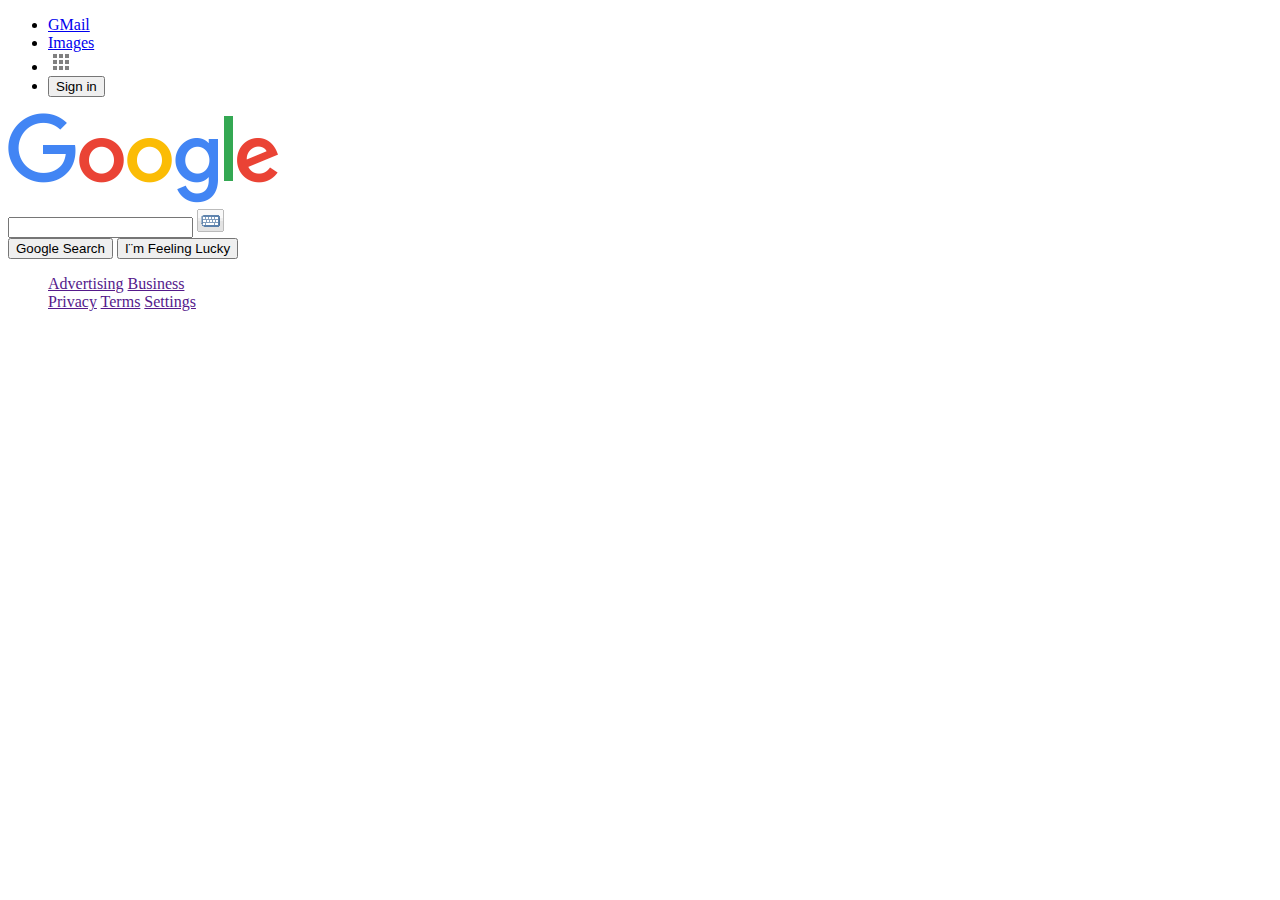
==== index.html @ b481e1e5 "Added all files in google-project" ====
<!DOCTYPE html>
<html>
<head>
    <meta charset="utf-8">
    <title>Google 2.0</title>
    <meta name="viewport" content="width=device-width, initial-scale=1">
    <link rel="stylesheet" type="text/css" media="screen" href="googleTest.css">
</head>
<body>
    <!--Main div that contains all webpage elements-->
    <div class="main">
        <!--Header as navbar at the top of page with links-->
        <header>
        <nav id="navbar">
            <ul class="navlinks">
                <li><a href="https://www.google.com/intl/ALL/gmail/about/" class="navelements">GMail</a></li>
                <li><a href="https://www.google.com/imghp?hl=en" class="navelements">Images</a></li>
                <li><a href=""><img src="navimg.png"  id="navimg" class="navelements"></a></li>
                <li><button id="sign-in-btn" class="navelements">Sign in</button></li>
                
            </ul>
        </nav>
    </header>
        
    <div class="searchImage">
        <img src="googlelogo.png" alt="Google">
    </div>


    <form>
        <!--class for elments for the searchbar-->
    <div class="searchbar">
        <input id="textbar" type="text" name="search">
        <input type="image" id="googlekeyboard" src="tia.png" alt="keyboard">
    </div>

     <!--class for buttons-->
    <div class="buttons">
        <input id="searchbutton" type="submit" value="Google Search">
        <input id="luckybutton" type="submit" value="I¨m Feeling Lucky">

    </div>
</form>
 <!--footer for with elements for footer-->
    <footer class="footer">
        <ul class="footerLinks">
            <a href="">Advertising</a>
            <a href="">Business</a>

            <div class="bottomRight">
            <a href="">Privacy</a>
            <a href="">Terms</a>
            <a href="">Settings</a>
            </div>
        </ul>
    </footer>
</div>
    
</body>
</html>
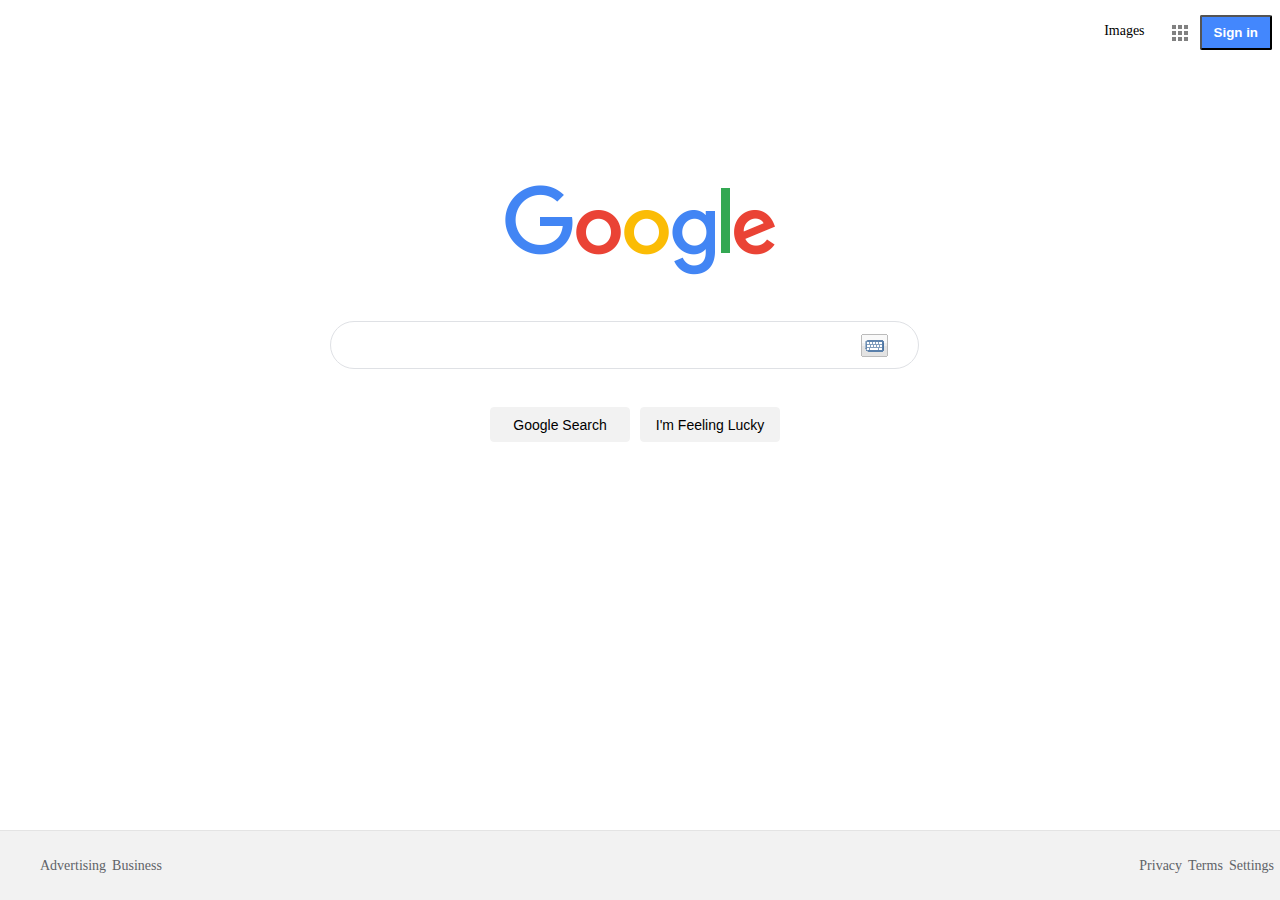
==== commit eda6dc90: "modified index.html and results.html and added updated CSS for these" ====
--- a/index.html
+++ b/index.html
@@ -1,61 +1,63 @@
 <!DOCTYPE html>
 <html>
+
 <head>
     <meta charset="utf-8">
     <title>Google 2.0</title>
     <meta name="viewport" content="width=device-width, initial-scale=1">
     <link rel="stylesheet" type="text/css" media="screen" href="googleTest.css">
 </head>
+
 <body>
     <!--Main div that contains all webpage elements-->
     <div class="main">
         <!--Header as navbar at the top of page with links-->
         <header>
-        <nav id="navbar">
-            <ul class="navlinks">
-                <li><a href="https://www.google.com/intl/ALL/gmail/about/" class="navelements">GMail</a></li>
-                <li><a href="https://www.google.com/imghp?hl=en" class="navelements">Images</a></li>
-                <li><a href=""><img src="navimg.png"  id="navimg" class="navelements"></a></li>
-                <li><button id="sign-in-btn" class="navelements">Sign in</button></li>
-                
-            </ul>
-        </nav>
-    </header>
-        
-    <div class="searchImage">
-        <img src="googlelogo.png" alt="Google">
-    </div>
+            <nav id="navbar">
+                <ul class="navlinks">
+                    <a href=""><button id="sign-in-btn" class="navelements">Sign in</button></a>
+                    <a href=""><img src="navimg.png" id="navimg" class="navelements"></a>
+                    <a href="https://www.google.com/imghp?hl=en" class="navelements">Images</a>
+
+                </ul>
+            </nav>
+        </header>
+
+        <div class="searchImage">
+            <img src="googlelogo.png" alt="Google">
+        </div>
 
 
-    <form>
-        <!--class for elments for the searchbar-->
-    <div class="searchbar">
-        <input id="textbar" type="text" name="search">
-        <input type="image" id="googlekeyboard" src="tia.png" alt="keyboard">
-    </div>
+        <form>
+            <!--class for elments for the searchbar-->
+            <div class="searchbar">
+                <input id="textbar" type="text" name="search">
+            </div>
 
-     <!--class for buttons-->
-    <div class="buttons">
-        <input id="searchbutton" type="submit" value="Google Search">
-        <input id="luckybutton" type="submit" value="I¨m Feeling Lucky">
+            <!--class for buttons-->
+            <div class="buttons">
+                <input id="searchbutton" type="submit" value="Google Search">
+                <input id="luckybutton" type="submit" value="I'm Feeling Lucky">
+
+            </div>
+        </form>
+        <!--footer for with elements for footer-->
 
     </div>
-</form>
- <!--footer for with elements for footer-->
     <footer class="footer">
         <ul class="footerLinks">
-            <a href="">Advertising</a>
-            <a href="">Business</a>
+            <li><a href="">Advertising</a></li>
+            <li><a href="">Business</a></li>
+        </ul>
 
-            <div class="bottomRight">
-            <a href="">Privacy</a>
-            <a href="">Terms</a>
-            <a href="">Settings</a>
-            </div>
+        <ul class="bottomRight">
+            <li><a href="">Privacy</a></li>
+            <li><a href="">Terms</a></li>
+            <li><a href="">Settings</a></li>
         </ul>
+
     </footer>
-</div>
-    
+
 </body>
-</html>
 
+</html>--- a/googleTest.css
+++ b/googleTest.css
@@ -0,0 +1,118 @@
+
+.main {
+    margin: auto;
+    width: 100%;
+}
+
+a {
+    text-decoration: none;
+    color: #5f6368;
+    margin-right: 6px; 
+}
+
+a:hover{
+  text-decoration: underline;
+      
+}
+
+#navbar{
+    height: 30px;
+    margin-bottom: 100px;
+    margin-top: 15px;
+    font-size: 14px;
+    color:  #5f6368;
+ 
+}
+
+.navelements{
+color: black;
+padding: 8px;
+float: right;
+}
+
+#sign-in-btn{
+    background-color: #4387fd;
+    color: white;
+    font-weight: bold;
+    padding: 8px 12px 8px 12px;
+    border-radius: 2px;
+    cursor: pointer;
+}
+
+.searchImage{
+    width: 270px;
+    display: block;
+    margin: auto;
+    margin-bottom: 40px;
+    padding-top: 40px;
+
+}
+
+.searchbar{
+    margin: auto;
+    width: 620px;
+    line-height: 40px;
+}
+
+#textbar{
+    width: 560px;
+    padding-left: 25px;
+    border-radius: 30px;
+    border: 1px solid #dfe1e5;
+    height: 44px;
+    font-size: 20px;
+    background: url(tia.png) no-repeat scroll 530px;
+}
+
+.buttons{
+    display: flex;
+    justify-content: center;
+    padding-top: 18px;
+}
+
+#searchbutton, #luckybutton{
+    margin-right: 10px;
+    margin-top: 20px;
+    background-color: #f2f2f2;
+    border: 1px solid #f2f2f2;
+    border-radius: 4px;
+    height: 35px;
+    width: 140px;
+    color: black;
+    font-weight: 300;
+    font-size: 14px;
+    cursor: pointer;
+
+}
+
+.footer{
+    margin-top: 180px;
+    background-color: #f2f2f2;
+    padding-top: 20px;
+    padding-bottom: 20px;
+    border-top: 1px solid #e4e4e4;
+    color: #5f6368;
+    font-size: 14px;
+    width: 100%;
+    position: absolute;
+    bottom: 0;
+    left: 0;
+
+}
+
+.footerLinks{
+    line-height: 1px;
+    position: relative;
+    list-style-type: none;
+    float: left;
+    display: flex;
+}
+
+.bottomRight{
+    line-height: 1px;
+    display: flex;
+     float: right;
+   list-style-type: none;
+    
+}
+
